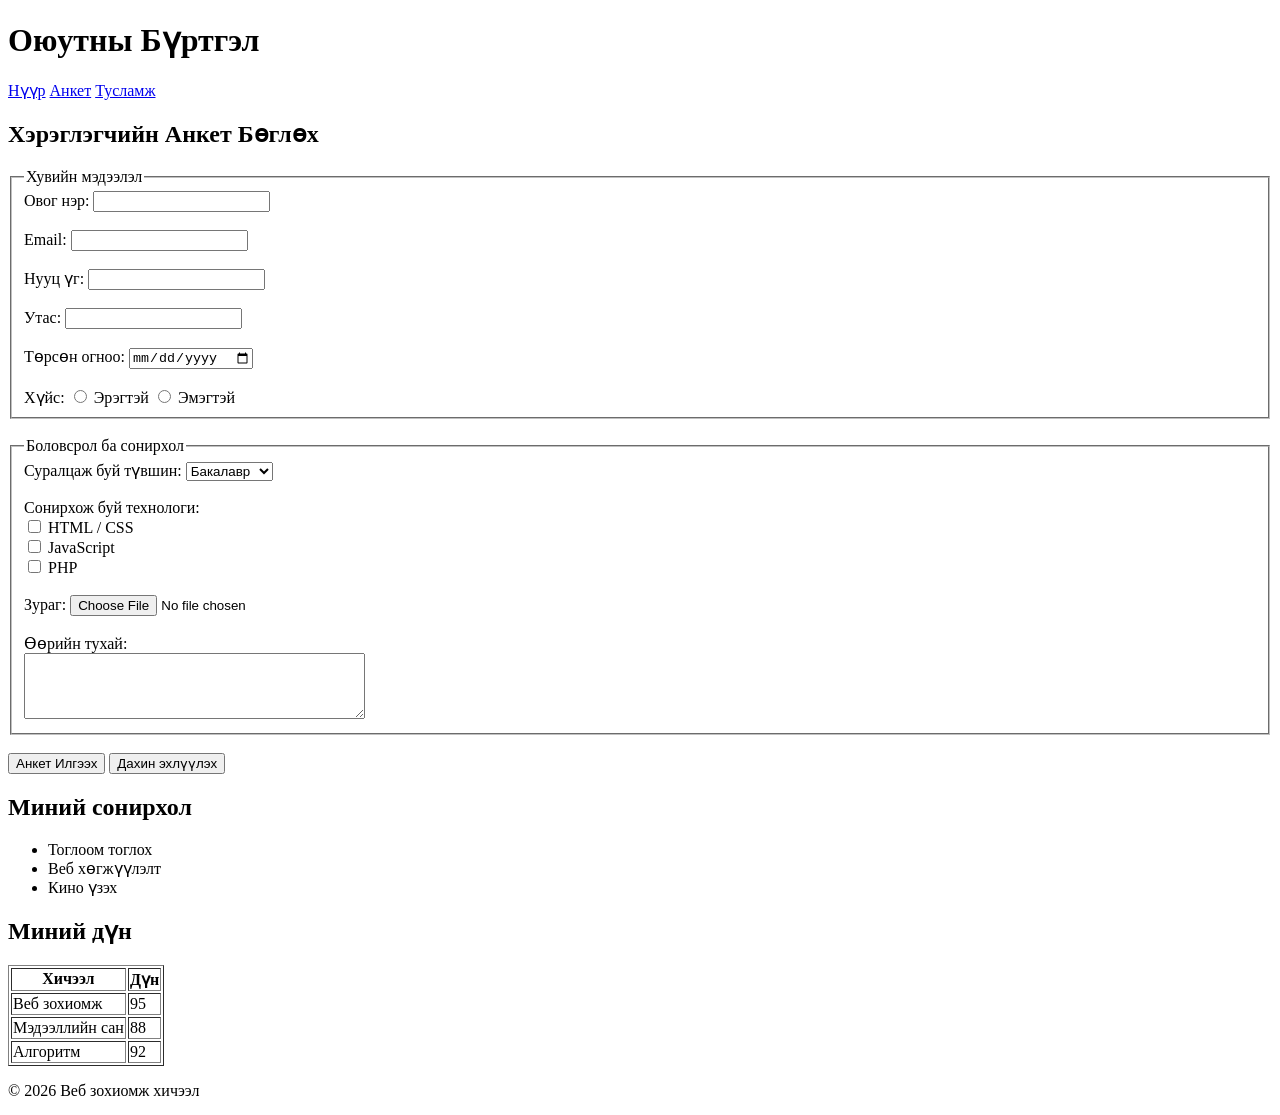
==== lab02/index.html @ c6943e8b "Add Lab 02" ====
<!DOCTYPE html>
<html lang="mn">

<head>
    <meta charset="UTF-8">
    <title>Хэрэглэгчийн анкет</title>
</head>

<body>

    <header>
        <h1>Оюутны Бүртгэл</h1>

        <nav>
            <a href="#">Нүүр</a>
            <a href="#">Анкет</a>
            <a href="#">Тусламж</a>
        </nav>
    </header>

    <main>

        <section>
            <h2>Хэрэглэгчийн Анкет Бөглөх</h2>

            <form>

                <fieldset>
                    <legend>Хувийн мэдээлэл</legend>

                    <label>Овог нэр:</label>
                    <input type="text" name="name" required minlength="2">
                    <br><br>

                    <label>Email:</label>
                    <input type="email" name="email" required>
                    <br><br>

                    <label>Нууц үг:</label>
                    <input type="password" name="password" required minlength="6">
                    <br><br>

                    <label>Утас:</label>
                    <input type="tel" name="phone" pattern="[0-9]{8}" required>
                    <br><br>

                    <label>Төрсөн огноо:</label>
                    <input type="date" name="birthday" required>
                    <br><br>

                    <label>Хүйс:</label>
                    <input type="radio" name="gender" value="male"> Эрэгтэй
                    <input type="radio" name="gender" value="female"> Эмэгтэй

                </fieldset>

                <br>

                <fieldset>
                    <legend>Боловсрол ба сонирхол</legend>

                    <label>Суралцаж буй түвшин:</label>

                    <select name="degree">
                        <option>Бакалавр</option>
                        <option>Магистр</option>
                        <option>Докторант</option>
                    </select>

                    <br><br>

                    <label>Сонирхож буй технологи:</label>
                    <br>

                    <input type="checkbox" name="html"> HTML / CSS
                    <br>

                    <input type="checkbox" name="javascript"> JavaScript
                    <br>

                    <input type="checkbox" name="php"> PHP
                    <br><br>

                    <label>Зураг:</label>
                    <input type="file" name="photo">

                    <br><br>

                    <label>Өөрийн тухай:</label>
                    <br>

                    <textarea rows="4" cols="40"></textarea>

                </fieldset>

                <br>

                <button type="submit">Анкет Илгээх</button>
                <button type="reset">Дахин эхлүүлэх</button>

            </form>
        </section>


        <section>
            <h2>Миний сонирхол</h2>

            <ul>
                <li>Тоглоом тоглох</li>
                <li>Веб хөгжүүлэлт</li>
                <li>Кино үзэх</li>
            </ul>
        </section>


        <section>
            <h2>Миний дүн</h2>

            <table border="1">
                <thead>
                    <tr>
                        <th>Хичээл</th>
                        <th>Дүн</th>
                    </tr>
                </thead>

                <tbody>
                    <tr>
                        <td>Веб зохиомж</td>
                        <td>95</td>
                    </tr>

                    <tr>
                        <td>Мэдээллийн сан</td>
                        <td>88</td>
                    </tr>

                    <tr>
                        <td>Алгоритм</td>
                        <td>92</td>
                    </tr>
                </tbody>
            </table>
        </section>

    </main>


    <footer>
        <p>© 2026 Веб зохиомж хичээл</p>
    </footer>

</body>
</html>
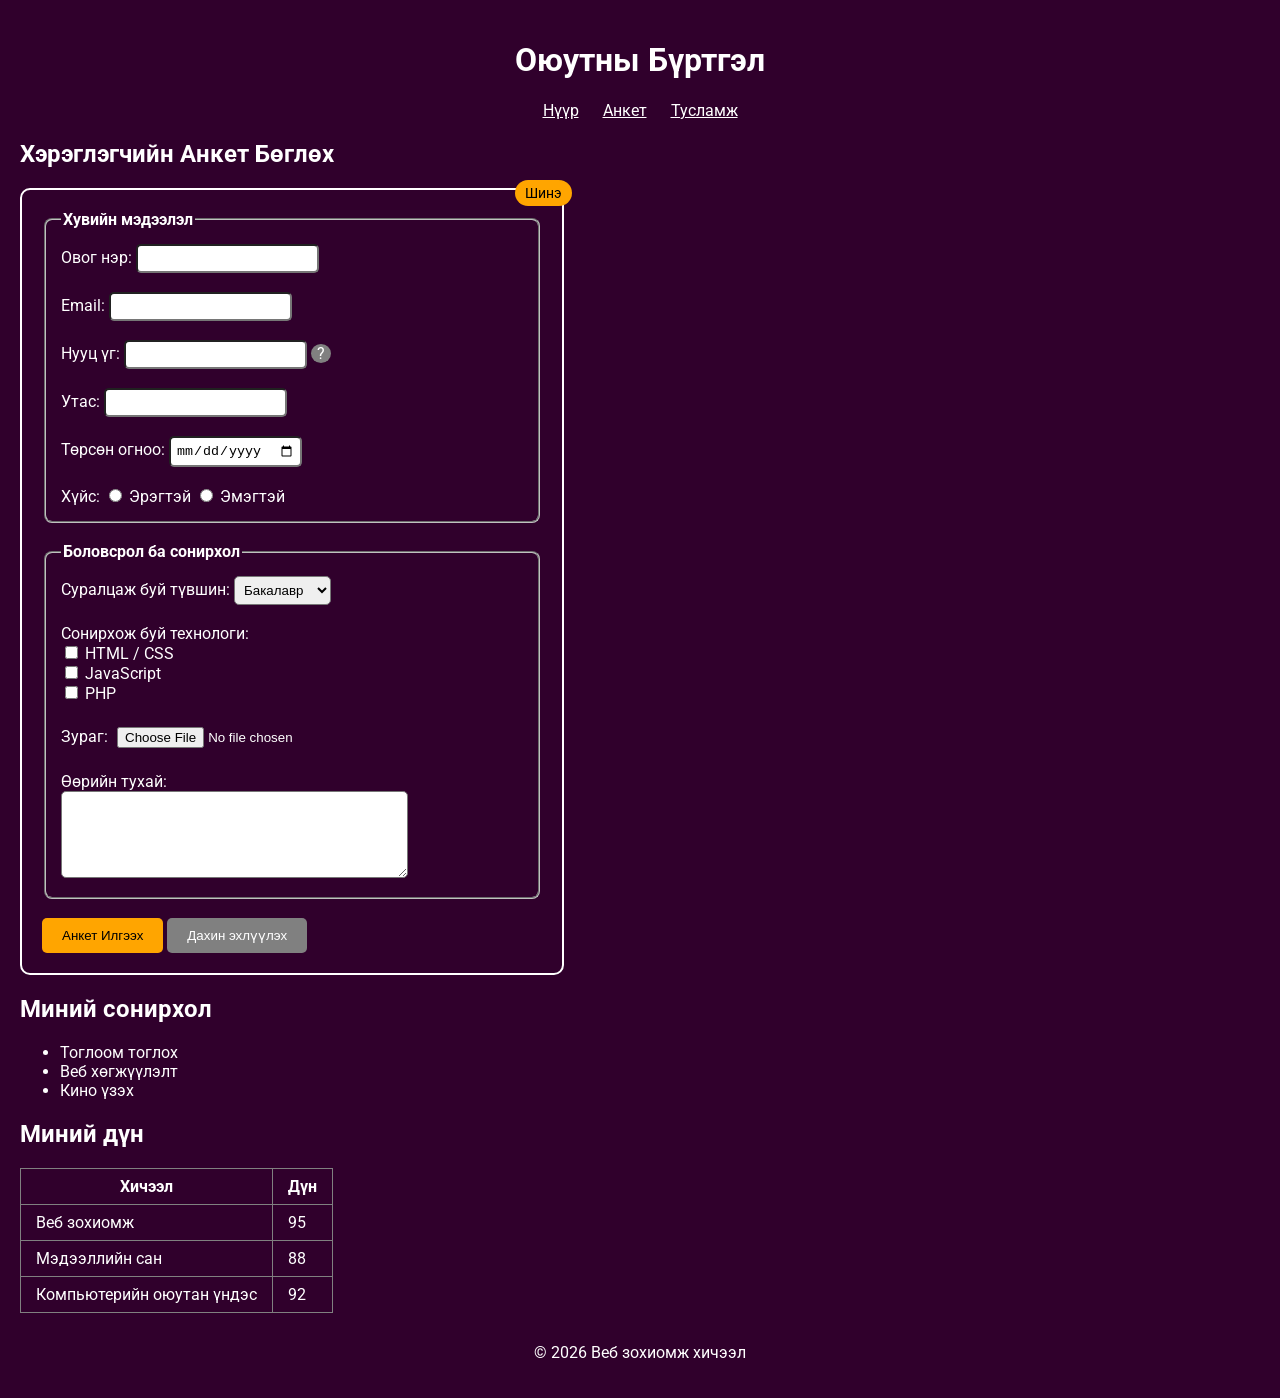
==== commit 982f867d: "Өнгө өөрчилсөн, Border-ийг form-box ашиглан арай эвтэйхэн болгсон" ====
--- a/lab02/index.html
+++ b/lab02/index.html
@@ -1,121 +1,112 @@
 <!DOCTYPE html>
 <html lang="mn">
-
+ 
 <head>
     <meta charset="UTF-8">
     <title>Хэрэглэгчийн анкет</title>
+    <link href="https://fonts.googleapis.com/css2?family=Roboto&display=swap" rel="stylesheet">
+    <link rel="stylesheet" href="style.css">
 </head>
-
+ 
 <body>
-
+ 
     <header>
         <h1>Оюутны Бүртгэл</h1>
-
         <nav>
             <a href="#">Нүүр</a>
             <a href="#">Анкет</a>
             <a href="#">Тусламж</a>
         </nav>
     </header>
-
+ 
     <main>
-
+ 
         <section>
             <h2>Хэрэглэгчийн Анкет Бөглөх</h2>
-
-            <form>
-
+ 
+            <form class="form-box">
+                <span class="badge">Шинэ</span>
+ 
                 <fieldset>
                     <legend>Хувийн мэдээлэл</legend>
-
+ 
                     <label>Овог нэр:</label>
                     <input type="text" name="name" required minlength="2">
                     <br><br>
-
+ 
                     <label>Email:</label>
                     <input type="email" name="email" required>
                     <br><br>
-
+ 
                     <label>Нууц үг:</label>
                     <input type="password" name="password" required minlength="6">
+                    <span class="tooltip">?
+                        <span class="tooltip-text">Хамгийн багадаа 6 тэмдэгт</span>
+                    </span>
                     <br><br>
-
+ 
                     <label>Утас:</label>
                     <input type="tel" name="phone" pattern="[0-9]{8}" required>
                     <br><br>
-
+ 
                     <label>Төрсөн огноо:</label>
                     <input type="date" name="birthday" required>
                     <br><br>
-
+ 
                     <label>Хүйс:</label>
                     <input type="radio" name="gender" value="male"> Эрэгтэй
                     <input type="radio" name="gender" value="female"> Эмэгтэй
-
                 </fieldset>
-
+ 
                 <br>
-
+ 
                 <fieldset>
                     <legend>Боловсрол ба сонирхол</legend>
-
+ 
                     <label>Суралцаж буй түвшин:</label>
-
                     <select name="degree">
                         <option>Бакалавр</option>
                         <option>Магистр</option>
                         <option>Докторант</option>
                     </select>
-
                     <br><br>
-
+ 
                     <label>Сонирхож буй технологи:</label>
                     <br>
-
                     <input type="checkbox" name="html"> HTML / CSS
                     <br>
-
                     <input type="checkbox" name="javascript"> JavaScript
                     <br>
-
                     <input type="checkbox" name="php"> PHP
                     <br><br>
-
+ 
                     <label>Зураг:</label>
                     <input type="file" name="photo">
-
                     <br><br>
-
+ 
                     <label>Өөрийн тухай:</label>
                     <br>
-
-                    <textarea rows="4" cols="40"></textarea>
-
+                    <textarea rows="5" cols="40"></textarea>
                 </fieldset>
-
+ 
                 <br>
-
-                <button type="submit">Анкет Илгээх</button>
-                <button type="reset">Дахин эхлүүлэх</button>
-
+ 
+                <button class="btn-send" type="submit">Анкет Илгээх</button>
+                <button class="btn-reset" type="reset">Дахин эхлүүлэх</button>
             </form>
         </section>
-
-
+ 
         <section>
             <h2>Миний сонирхол</h2>
-
             <ul>
                 <li>Тоглоом тоглох</li>
                 <li>Веб хөгжүүлэлт</li>
                 <li>Кино үзэх</li>
             </ul>
         </section>
-
-
+ 
         <section>
             <h2>Миний дүн</h2>
-
             <table border="1">
                 <thead>
                     <tr>
@@ -123,33 +114,29 @@
                         <th>Дүн</th>
                     </tr>
                 </thead>
-
                 <tbody>
                     <tr>
                         <td>Веб зохиомж</td>
                         <td>95</td>
                     </tr>
-
                     <tr>
                         <td>Мэдээллийн сан</td>
                         <td>88</td>
                     </tr>
-
                     <tr>
-                        <td>Алгоритм</td>
+                        <td>Компьютерийн оюутан үндэс</td>
                         <td>92</td>
                     </tr>
                 </tbody>
             </table>
         </section>
-
+ 
     </main>
-
-
+ 
     <footer>
         <p>© 2026 Веб зохиомж хичээл</p>
     </footer>
-
+ 
 </body>
 </html>
-
+ 
--- a/lab02/style.css
+++ b/lab02/style.css
@@ -0,0 +1,119 @@
+/* Page */
+body {
+    background-color: rgb(48, 0, 44);
+    color: white;
+    font-family: 'Roboto', Arial, sans-serif;
+    margin: 0;
+    padding: 20px;
+}
+
+h1 {
+    text-align: center;
+}
+
+h2 {
+    color: white;
+}
+
+nav {
+    text-align: center;
+}
+
+nav a {
+    color: white;
+    margin: 0 10px;
+}
+
+/* Form box: box model + position */
+.form-box {
+    position: relative;
+    width: 500px;
+    padding: 20px;
+    margin: 20px 0;
+    border: 2px solid white;
+    border-radius: 10px;
+}
+
+fieldset {
+    padding: 15px;
+    border-radius: 8px;
+}
+
+legend {
+    font-weight: bold;
+}
+
+input, select, textarea {
+    padding: 5px;
+    border-radius: 5px;
+}
+
+/* Badge (absolute inside .form-box) */
+.badge {
+    position: absolute;
+    top: -10px;
+    right: -10px;
+    background-color: orange;
+    color: black;
+    padding: 5px 10px;
+    border-radius: 15px;
+    font-size: 14px;
+}
+
+/* Tooltip (relative + absolute) */
+.tooltip {
+    position: relative;
+    background-color: gray;
+    padding: 0 6px;
+    border-radius: 50%;
+    cursor: help;
+}
+
+.tooltip-text {
+    display: none;
+    position: absolute;
+    top: 25px;
+    left: 0;
+    width: 150px;
+    background-color: black;
+    color: white;
+    padding: 5px;
+    border-radius: 5px;
+    font-size: 13px;
+}
+
+.tooltip:hover .tooltip-text {
+    display: block;
+}
+
+/* Buttons */
+button {
+    padding: 10px 20px;
+    border: none;
+    border-radius: 5px;
+    cursor: pointer;
+}
+
+.btn-send {
+    background-color: orange;
+    color: black;
+}
+
+.btn-reset {
+    background-color: gray;
+    color: white;
+}
+
+/* Table */
+table {
+    border-collapse: collapse;
+}
+
+th, td {
+    padding: 8px 15px;
+}
+
+footer {
+    text-align: center;
+    margin-top: 30px;
+}
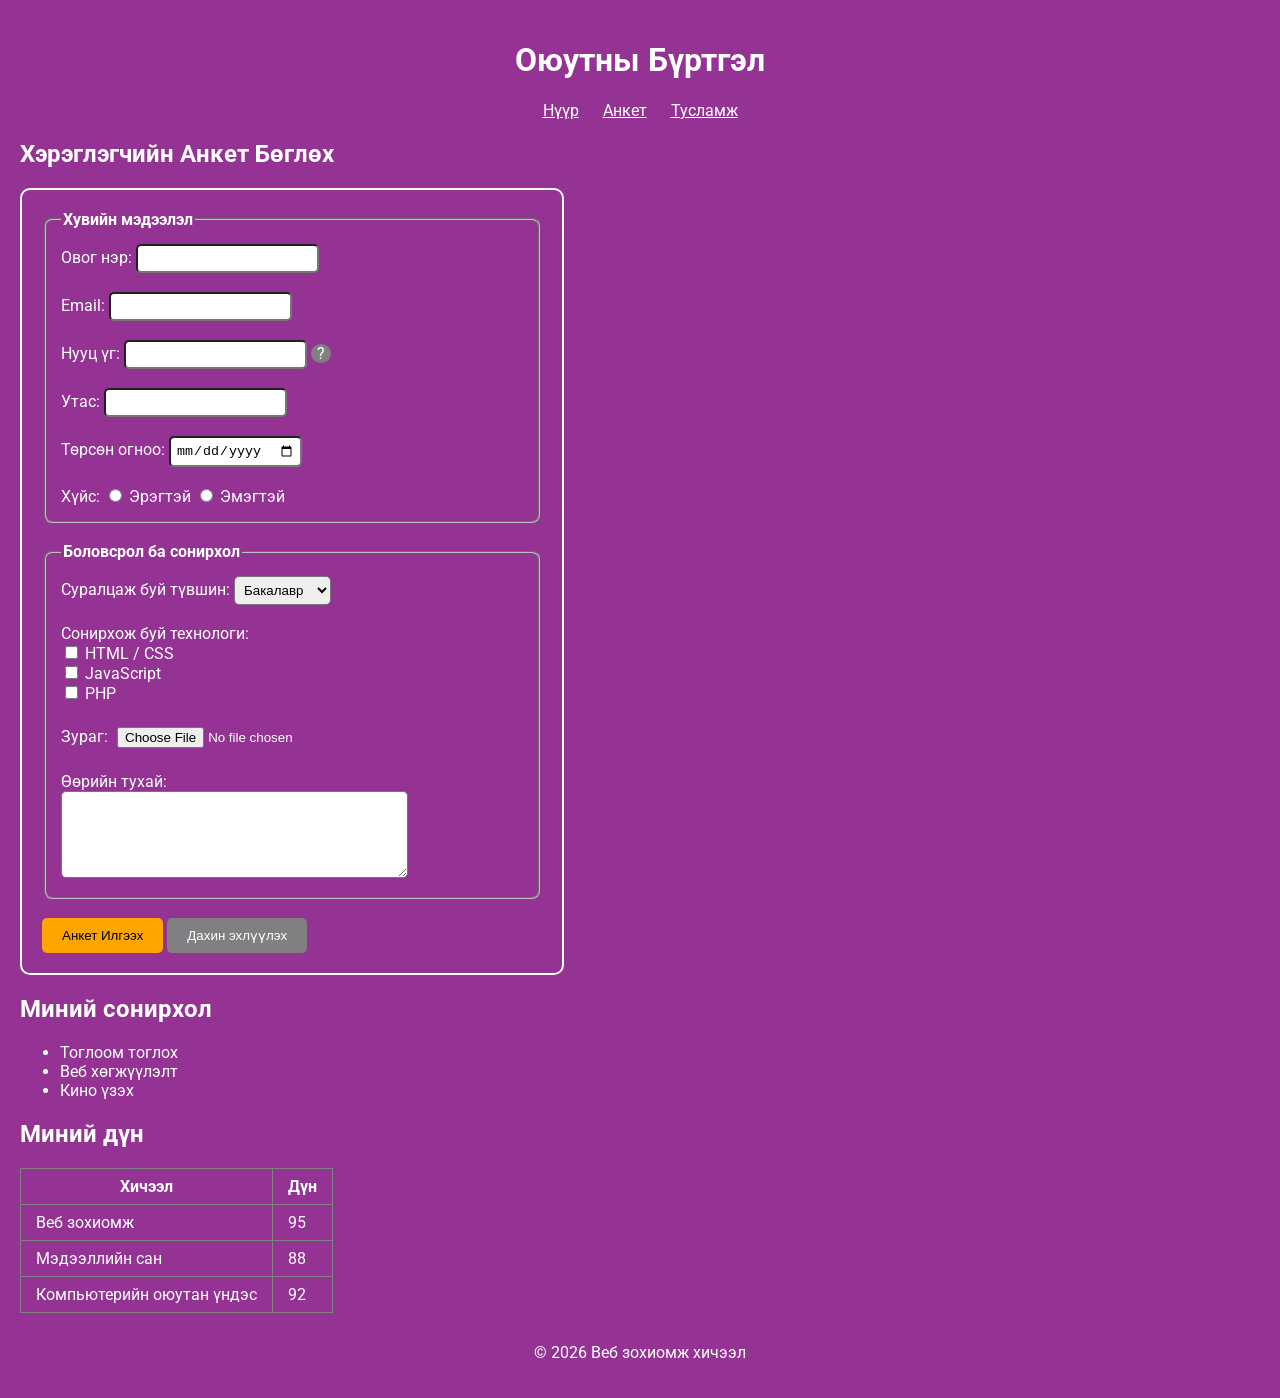
==== commit 6f8a78a6: "testing" ====
--- a/lab02/index.html
+++ b/lab02/index.html
@@ -25,7 +25,6 @@
             <h2>Хэрэглэгчийн Анкет Бөглөх</h2>
  
             <form class="form-box">
-                <span class="badge">Шинэ</span>
  
                 <fieldset>
                     <legend>Хувийн мэдээлэл</legend>
--- a/lab02/style.css
+++ b/lab02/style.css
@@ -1,6 +1,5 @@
-/* Page */
 body {
-    background-color: rgb(48, 0, 44);
+    background-color: rgb(148, 51, 148);
     color: white;
     font-family: 'Roboto', Arial, sans-serif;
     margin: 0;
@@ -24,7 +23,6 @@
     margin: 0 10px;
 }
 
-/* Form box: box model + position */
 .form-box {
     position: relative;
     width: 500px;
@@ -48,7 +46,6 @@
     border-radius: 5px;
 }
 
-/* Badge (absolute inside .form-box) */
 .badge {
     position: absolute;
     top: -10px;
@@ -60,7 +57,6 @@
     font-size: 14px;
 }
 
-/* Tooltip (relative + absolute) */
 .tooltip {
     position: relative;
     background-color: gray;
@@ -86,7 +82,6 @@
     display: block;
 }
 
-/* Buttons */
 button {
     padding: 10px 20px;
     border: none;
@@ -104,7 +99,6 @@
     color: white;
 }
 
-/* Table */
 table {
     border-collapse: collapse;
 }
